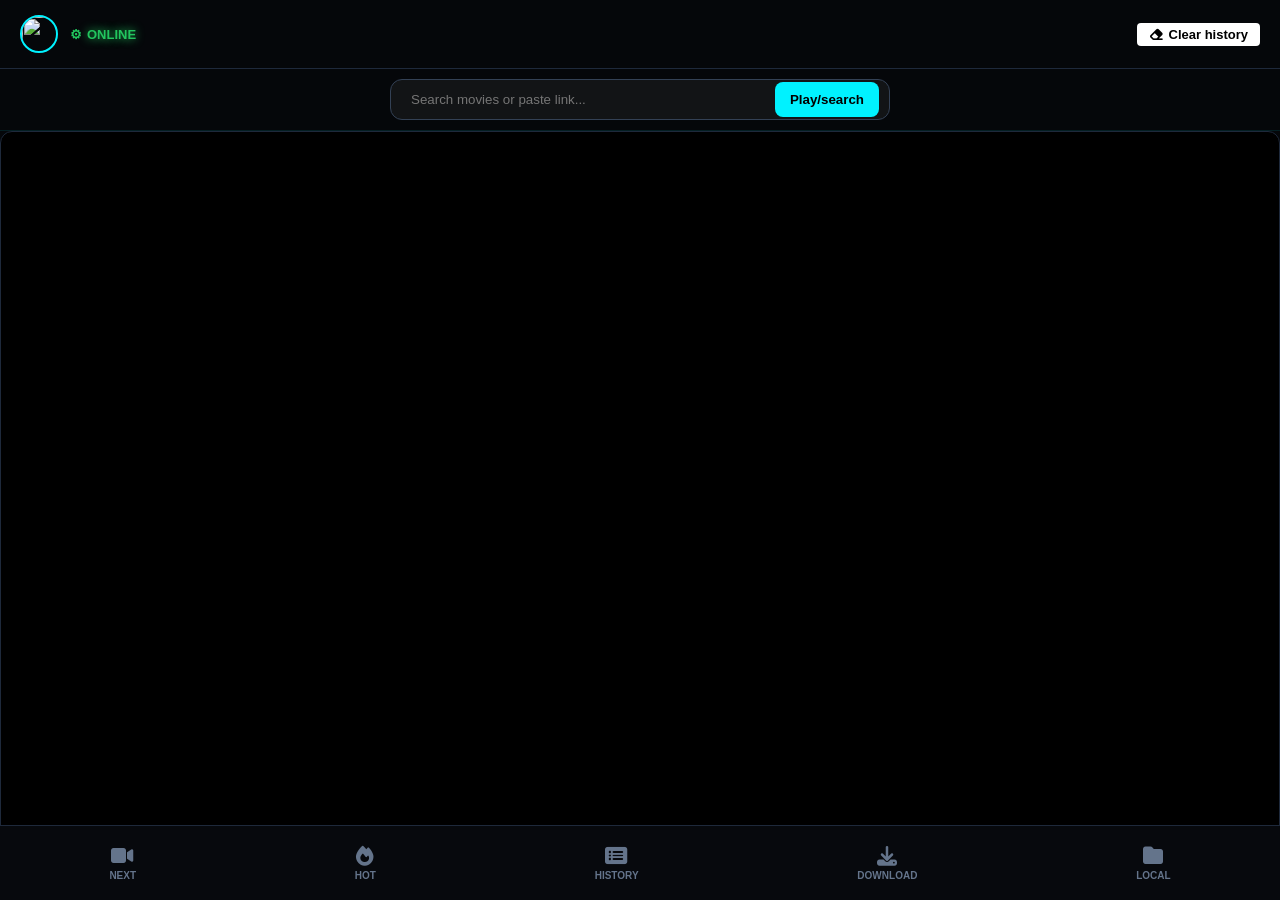
==== index.html @ e31525b5 "Add files via upload" ====
<!DOCTYPE html>
<html lang="en">
<head>
    <meta charset="UTF-8">
    <meta name="viewport" content="width=device-width, initial-scale=1.0">
    <link rel="stylesheet" href="https://cdnjs.cloudflare.com/ajax/libs/font-awesome/6.4.0/css/all.min.css">
    <link rel="stylesheet" href="ticktube.css">
    <title>Tiktube | Smart Player</title>
</head>
<body>

<div id="search-results-page">
    <button class="btn-float-back" onclick="document.getElementById('search-results-page').style.display='none'"><i class="fas fa-arrow-left"></i> Back</button>
    <div style="max-width: 1400px; margin: 0 auto 20px;">
        <h2 id="search-title" style="color: var(--primary);">Search Results</h2>
    </div>
    <div id="results-grid" class="results-grid"></div>
</div>

<main id="main-scroll">
    <header>
        <div class="user-profile" style="display: flex; align-items: center;">
            <img id="profile-img" src="https://via.placeholder.com/35" style="width: 38px; height: 38px; border-radius: 50%; border: 2px solid var(--primary); cursor: pointer; margin-right: 12px; object-fit: cover;" onclick="document.getElementById('file-input').click()">
            <input type="file" id="file-input" style="display: none;" accept="image/*" onchange="changeProfilePic(event)">
            <div id="status-container" style="font-size: 13px; font-weight: bold; display: flex; align-items: center;">
                <span id="status-dot">⚙</span> <span id="status-text">CHECKING...</span>
            </div>
        </div>
        <button class="clear-btn-top" onclick="clearHistory()"><i class="fas fa-eraser"></i> Clear history</button>
    </header>

    <div class="search-row">
        <div class="search-wrapper">
            <div class="search-container">
                <input type="text" id="query" placeholder="Search movies or paste link..." autocomplete="off">
                <button class="btn-search" onclick="handleSearchAction()">Play/search</button>
            </div>
            <div id="suggestions"></div>
        </div>
    </div>

    <div class="content-body">
        <div class="layout-grid">
            <div class="player-area" id="player-anchor">
                <div class="video-card" id="main-video-card">
                    <div id="drag-handle">✥</div> 
                    <div id="pip-close" onclick="closePip()"><i class="fas fa-times"></i></div>
                    <div id="yt-player" class="active"></div>
                    <video id="local-video" controls></video>
                </div>
                <h2 id="now-playing-title" style="margin-top: 15px; font-size: 1.1rem;">Welcome to Tiktube</h2>
            </div>

            <div class="sidebars-container">
                <div id="up-next-sec" class="sidebar-section"><h3><i class="fas fa-forward-step"></i> Up Next</h3><div id="up-next-list" class="mini-list"></div></div>
                <div id="rec-sec" class="sidebar-section"><h3><i class="fas fa-fire"></i> Recommended</h3><div id="rec-list" class="mini-list"></div></div>
                <div id="hist-sec" class="sidebar-section"><h3><i class="fas fa-history"></i> History</h3><div id="history-list" class="mini-list"></div></div>
            </div>
        </div>
    </div>
    
    <footer>
        <p>Developed by <strong>David Liam's </strong></p>
        <a href="terms.html" class="footer-link">Terms of Service & Privacy Policy</a>
        <p style="font-size: 11px; opacity: 0.5; margin-top: 10px;">&copy; 2026 Tiktube</p>
    </footer>
    <div style="height: 100px;"></div>
</main>

<nav class="bottom-nav">
    <button class="nav-item" onclick="scrollToSection('up-next-sec')"><i class="fas fa-video"></i><span>Next</span></button>
    <button class="nav-item" onclick="scrollToSection('rec-sec')"><i class="fas fa-fire"></i><span>Hot</span></button>
    <button class="nav-item" onclick="scrollToSection('hist-sec')"><i class="fas fa-rectangle-list"></i><span>History</span></button>
    <button class="nav-item" onclick="window.open(document.getElementById('download-link').href, '_blank')"><i class="fas fa-download"></i><span>Download</span></button>
    <button class="nav-item" onclick="document.getElementById('file-upload').click()"><i class="fas fa-folder"></i><span>Local</span></button>
    <input type="file" id="file-upload" style="display: none;" accept="video/*" onchange="handleLocalVideo(event)">
    <a id="download-link" href="#" target="_blank" style="display:none;"></a>
</nav>
<script src="ticktube.js"></script>
</body>
</html>
---- ticktube.css ----
:root {
        --primary: #00f2ff;
        --bg-dark: #05070a;
        --card-bg: #11141b;
        --glass: rgba(255, 255, 255, 0.05);
        --text-main: #e2e8f0;
        --offline-red: #ff4d4d;
        --online-green: #22c55e;
        --nav-gray: #64748b;
    }
    * { 
    box-sizing: border-box; 
    transition: background 0.3s, color 0.3s;
     }
    body {
     background-color: var(--bg-dark);
     color: var(--text-main); 
     font-family: 'Inter', sans-serif; 
     margin: 0; 
     display: flex; 
     height: 100vh; 
     overflow: hidden; 
     }
    main { 
    flex: 1; 
    overflow-y: auto; 
    scroll-behavior: smooth; 
    position: relative; 
    }
    header { padding: 15px 20px; 
    display: flex; 
    justify-content: space-between; 
    align-items: center; 
    background: #05070a; 
    border-bottom: 1px solid #1e293b; 
    }
    .clear-btn-top { 
    background: #fff; 
    color: #000; 
    border: none; 
    padding: 4px 12px; 
    border-radius: 4px; 
    font-size: 13px; 
    font-weight: bold; 
    cursor: pointer; 
    display: flex; 
    align-items: center; 
    gap: 5px; 
    }
    .bottom-nav { 
    position: fixed; bottom: 0; width: 100%; height: 75px; background: #07090d; display: flex; justify-content: space-around; align-items: center; border-top: 1px solid #1e293b; z-index: 10005; }
    .nav-item { background: none; border: none; display: flex; flex-direction: column; align-items: center; gap: 4px; cursor: pointer; color: var(--nav-gray); }
    .nav-item i { font-size: 20px; transition: 0.3s; }
    .nav-item span { font-size: 10px; font-weight: bold; text-transform: uppercase; }
    .nav-item:hover i, .nav-item:hover span { color: var(--primary); }
    .search-row { padding: 10px 20px; background: #05070a; position: sticky; top: 0; z-index: 1000; border-bottom: 1px solid rgba(0, 242, 255, 0.1); }
    .search-wrapper { position: relative; width: 100%; max-width: 500px; margin: 0 auto; }
    .search-container { display: flex; background: var(--glass); border: 1px solid #334155; border-radius: 12px; padding: 2px 10px; }
    .search-container input { background: transparent; border: none; color: white; padding: 10px; width: 100%; outline: none; }
    .btn-search { background: var(--primary); border: none; border-radius: 8px; padding: 0 15px; font-weight: bold; cursor: pointer; color: #000; }
    #suggestions { position: absolute; top: 100%; left: 0; width: 100%; background: #111; border: 1px solid var(--primary); border-radius: 0 0 12px 12px; z-index: 2000; display: none; max-height: 250px; overflow-y: auto; }
    .suggestion-item { padding: 12px; cursor: pointer; border-bottom: 1px solid rgba(255,255,255,0.05); font-size: 13px; }
    .suggestion-item:hover { background: var(--primary); color: #000; }
    .video-card { background: #000; border-radius: 12px; overflow: hidden; aspect-ratio: 16 / 9; border: 1px solid #1e293b; position: relative; }
    #drag-handle { position: absolute; top: 10px; left: 10px; width: 35px; height: 35px; z-index: 10001; cursor: move; display: none; background: rgba(0, 242, 255, 0.7); color: #000; border-radius: 50%; justify-content: center; align-items: center; font-size: 16px; }
    #pip-close { position: absolute; top: 10px; right: 10px; width: 35px; height: 35px; z-index: 10001; cursor: pointer; display: none; background: rgba(255, 77, 77, 0.8); color: #fff; border-radius: 50%; justify-content: center; align-items: center; font-size: 16px; }
    .pip-active { position: fixed !important; bottom: 85px !important; right: 20px; width: 300px; z-index: 9999; box-shadow: 0 10px 40px rgba(0,0,0,0.9); border: 2px solid var(--primary); }
    .pip-active #drag-handle, .pip-active #pip-close { display: flex; }
    .status-glow-online { text-shadow: 0 0 10px var(--online-green); color: var(--online-green); }
    .status-glow-offline { text-shadow: 0 0 10px var(--offline-red); color: var(--offline-red); }
    @keyframes rotateGear { from { transform: rotate(0deg); } to { transform: rotate(360deg); } }
    #status-dot { display: inline-block; animation: rotateGear 3s linear infinite; margin-right: 5px; }
    .sidebar-section { background: var(--card-bg); border-radius: 12px; border: 1px solid #1e293b; padding: 15px; margin-bottom: 20px; }
    .sidebar-section h3 { font-size: 0.8rem; color: var(--primary); text-transform: uppercase; border-bottom: 1px solid #1e293b; padding-bottom: 5px; display: flex; align-items: center; gap: 8px; }
    .mini-item { display: flex; gap: 10px; cursor: pointer; align-items: center; margin-bottom: 12px; }
    .mini-item img { width: 100px; aspect-ratio: 16/9; border-radius: 4px; object-fit: cover; }
    #yt-player, #local-video { width: 100%; height: 100%; display: none; }
    .active { display: block !important; }
    #search-results-page { position: fixed; top: 0; left: 0; width: 100%; height: 100%; background: var(--bg-dark); z-index: 10006; display: none; overflow-y: auto; padding: 20px; }
    .results-grid { display: grid; grid-template-columns: repeat(auto-fill, minmax(200px, 1fr)); gap: 20px; max-width: 1400px; margin: 0 auto; clear: both; padding-top: 10px; }
    .btn-float-back { position: sticky; top: 10px; right: 10px; z-index: 5100; float: right; background: #ff4d4d; color: white; border: none; padding: 8px 15px; border-radius: 8px; font-weight: bold; cursor: pointer; }
    footer { padding: 40px 20px; text-align: center; border-top: 1px solid #1e293b; margin-bottom: 80px; }
        .footer-link { color: var(--primary); text-decoration: none; font-size: 13px; font-weight: bold; }
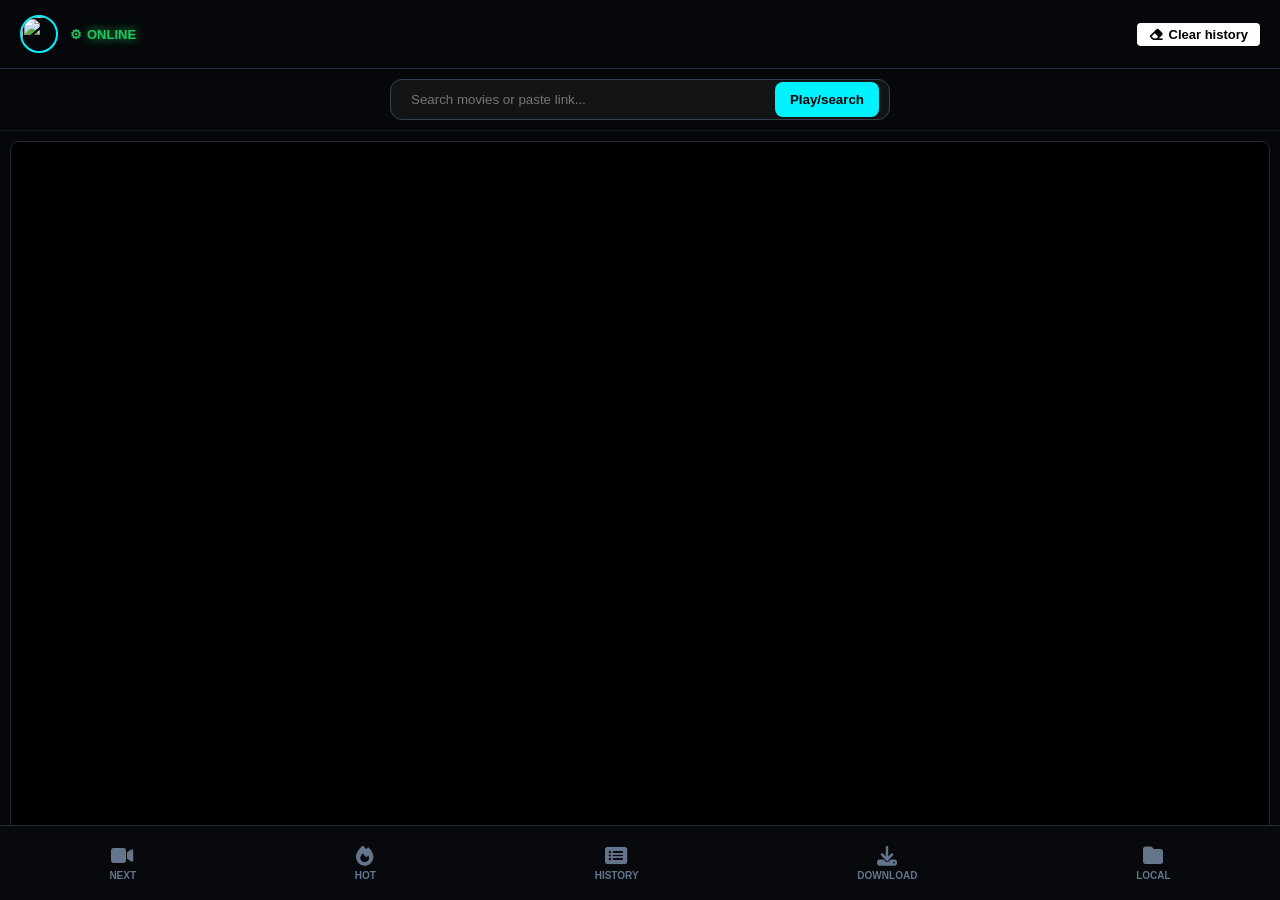
==== commit ed1ac38f: "Update index.html" ====
--- a/index.html
+++ b/index.html
@@ -3,8 +3,16 @@
 <head>
     <meta charset="UTF-8">
     <meta name="viewport" content="width=device-width, initial-scale=1.0">
+    <meta name="viewport" content="width=device-width, initial-scale=1.0, maximum-scale=1.0, user-scalable=no">
+    
+    <link rel="manifest" href="manifest.json">   
     <link rel="stylesheet" href="https://cdnjs.cloudflare.com/ajax/libs/font-awesome/6.4.0/css/all.min.css">
     <link rel="stylesheet" href="ticktube.css">
+    <link rel="icon" href="icon.jpg" type="image/jpeg">
+    
+    <meta name="mobile-web-app-capable" content="yes">
+    <meta name="apple-mobile-web-app-capable" content="yes">
+    
     <title>Tiktube | Smart Player</title>
 </head>
 <body>
@@ -71,11 +79,18 @@
     <button class="nav-item" onclick="scrollToSection('up-next-sec')"><i class="fas fa-video"></i><span>Next</span></button>
     <button class="nav-item" onclick="scrollToSection('rec-sec')"><i class="fas fa-fire"></i><span>Hot</span></button>
     <button class="nav-item" onclick="scrollToSection('hist-sec')"><i class="fas fa-rectangle-list"></i><span>History</span></button>
-    <button class="nav-item" onclick="window.open(document.getElementById('download-link').href, '_blank')"><i class="fas fa-download"></i><span>Download</span></button>
+   <button class="nav-item" onclick="triggerCustomDownload(event)">
+    <i class="fas fa-download"></i><span>Download</span>
+</button>
+
     <button class="nav-item" onclick="document.getElementById('file-upload').click()"><i class="fas fa-folder"></i><span>Local</span></button>
     <input type="file" id="file-upload" style="display: none;" accept="video/*" onchange="handleLocalVideo(event)">
     <a id="download-link" href="#" target="_blank" style="display:none;"></a>
 </nav>
 <script src="ticktube.js"></script>
 </body>
-</html>+</html>
+
+
+
+
--- a/ticktube.css
+++ b/ticktube.css
@@ -80,4 +80,95 @@
     .results-grid { display: grid; grid-template-columns: repeat(auto-fill, minmax(200px, 1fr)); gap: 20px; max-width: 1400px; margin: 0 auto; clear: both; padding-top: 10px; }
     .btn-float-back { position: sticky; top: 10px; right: 10px; z-index: 5100; float: right; background: #ff4d4d; color: white; border: none; padding: 8px 15px; border-radius: 8px; font-weight: bold; cursor: pointer; }
     footer { padding: 40px 20px; text-align: center; border-top: 1px solid #1e293b; margin-bottom: 80px; }
-        .footer-link { color: var(--primary); text-decoration: none; font-size: 13px; font-weight: bold; }+        .footer-link { color: var(--primary); text-decoration: none; font-size: 13px; font-weight: bold; }
+
+@keyframes download-spin { 0% { transform: rotate(0deg); } 100% { transform: rotate(360deg); } }
+.nav-item.downloading i { animation: download-spin 1s linear infinite; color: #00FFCC; }
+@keyframes modalFadeIn { from { opacity: 0; transform: translate(-50%, -60%); } to { opacity: 1; transform: translate(-50%, -50%); } }
+
+/* --- Mobile-First Layout --- */
+.layout-grid {
+    display: flex;
+    flex-direction: column; /* Stack vertically on phones */
+    gap: 15px;
+    padding: 10px;
+}
+
+.video-card {
+    width: 100%;
+    aspect-ratio: 16 / 9;
+    border-radius: 8px; /* Slightly smaller radius for small screens */
+    position: sticky; /* Keeps video visible while scrolling on small phones */
+    top: 60px;
+    z-index: 100;
+}
+
+/* --- itel A56 & Small Devices (Width < 600px) --- */
+@media screen and (max-width: 600px) {
+    header {
+        padding: 10px;
+    }
+    
+    #status-text {
+        font-size: 10px; /* Smaller text for narrow screens */
+    }
+
+    .search-container {
+        border-radius: 8px;
+    }
+
+    .btn-search {
+        padding: 0 10px;
+        font-size: 12px;
+    }
+
+    /* Make text readable on small screens */
+    #now-playing-title {
+        font-size: 0.9rem;
+        padding: 0 5px;
+        line-height: 1.3;
+    }
+
+    /* Adjust the mini-items for better thumb-scrolling */
+    .mini-item {
+        gap: 8px;
+    }
+    
+    .mini-item img {
+        width: 120px; /* Larger images are easier to tap on itel phones */
+    }
+
+    .mini-item h5 {
+        font-size: 12px;
+        white-space: normal; /* Wrap text so titles aren't cut off */
+        display: -webkit-box;
+        -webkit-line-clamp: 2;
+        -webkit-box-orient: vertical;
+        overflow: hidden;
+    }
+
+    /* Bottom Nav adjustment for small screens */
+    .bottom-nav {
+        height: 65px;
+    }
+    
+    .nav-item i {
+        font-size: 18px;
+    }
+    
+    .nav-item span {
+        font-size: 9px;
+    }
+}
+
+/* --- Landscape Mode for itel A56 --- */
+@media screen and (orientation: landscape) and (max-height: 500px) {
+    .video-card {
+        height: 80vh; /* Takes up most of the screen in landscape */
+    }
+    .bottom-nav {
+        display: none; /* Hide nav in landscape to save space for video */
+    }
+                   }
+                     
+
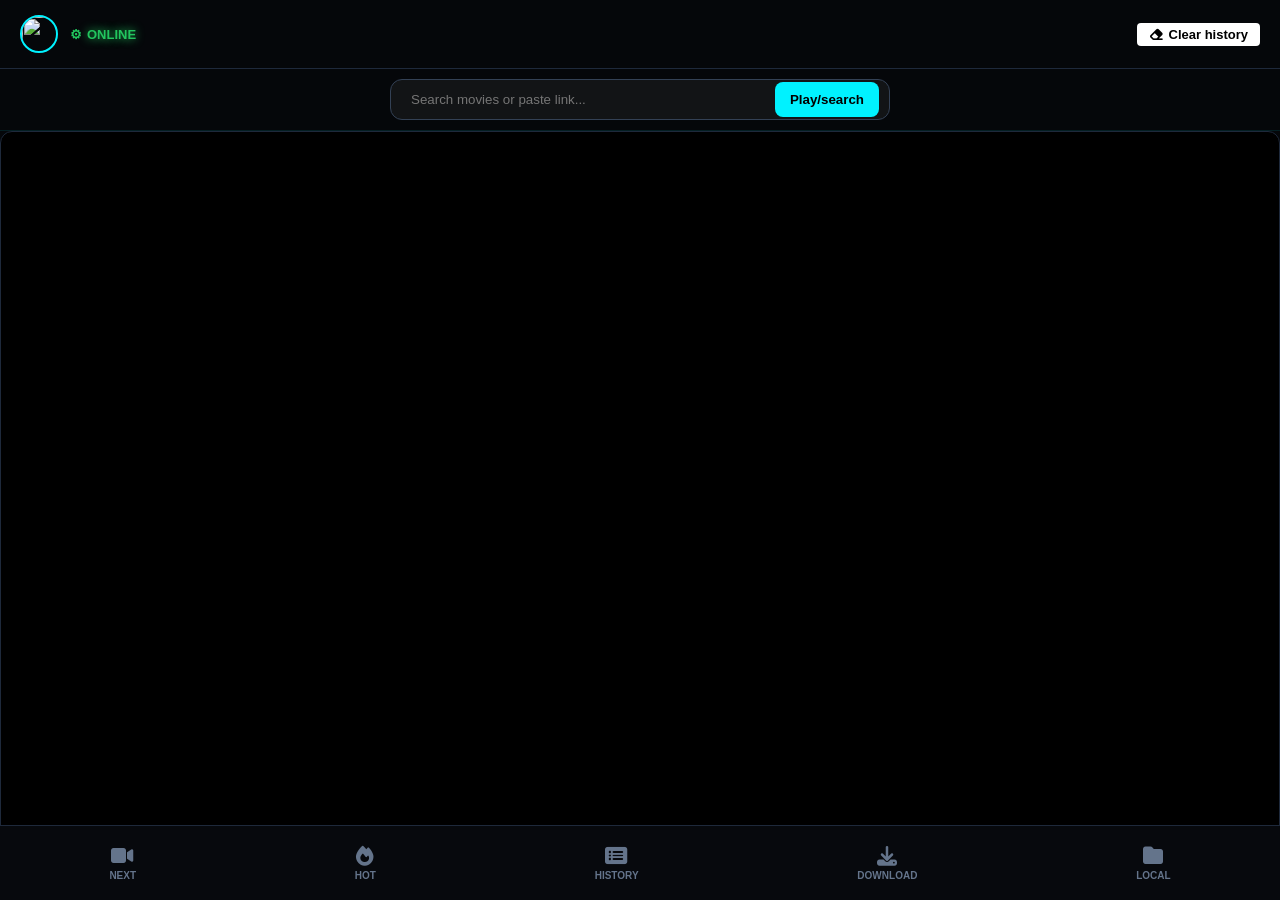
==== commit 2466984f: "Fix formatting issues in index.html" ====
--- a/index.html
+++ b/index.html
@@ -12,6 +12,9 @@
     
     <meta name="mobile-web-app-capable" content="yes">
     <meta name="apple-mobile-web-app-capable" content="yes">
+
+    <script src="hatch.js"></script>
+    
     
     <title>Tiktube | Smart Player</title>
 </head>
--- a/ticktube.css
+++ b/ticktube.css
@@ -86,89 +86,3 @@
 .nav-item.downloading i { animation: download-spin 1s linear infinite; color: #00FFCC; }
 @keyframes modalFadeIn { from { opacity: 0; transform: translate(-50%, -60%); } to { opacity: 1; transform: translate(-50%, -50%); } }
 
-/* --- Mobile-First Layout --- */
-.layout-grid {
-    display: flex;
-    flex-direction: column; /* Stack vertically on phones */
-    gap: 15px;
-    padding: 10px;
-}
-
-.video-card {
-    width: 100%;
-    aspect-ratio: 16 / 9;
-    border-radius: 8px; /* Slightly smaller radius for small screens */
-    position: sticky; /* Keeps video visible while scrolling on small phones */
-    top: 60px;
-    z-index: 100;
-}
-
-/* --- itel A56 & Small Devices (Width < 600px) --- */
-@media screen and (max-width: 600px) {
-    header {
-        padding: 10px;
-    }
-    
-    #status-text {
-        font-size: 10px; /* Smaller text for narrow screens */
-    }
-
-    .search-container {
-        border-radius: 8px;
-    }
-
-    .btn-search {
-        padding: 0 10px;
-        font-size: 12px;
-    }
-
-    /* Make text readable on small screens */
-    #now-playing-title {
-        font-size: 0.9rem;
-        padding: 0 5px;
-        line-height: 1.3;
-    }
-
-    /* Adjust the mini-items for better thumb-scrolling */
-    .mini-item {
-        gap: 8px;
-    }
-    
-    .mini-item img {
-        width: 120px; /* Larger images are easier to tap on itel phones */
-    }
-
-    .mini-item h5 {
-        font-size: 12px;
-        white-space: normal; /* Wrap text so titles aren't cut off */
-        display: -webkit-box;
-        -webkit-line-clamp: 2;
-        -webkit-box-orient: vertical;
-        overflow: hidden;
-    }
-
-    /* Bottom Nav adjustment for small screens */
-    .bottom-nav {
-        height: 65px;
-    }
-    
-    .nav-item i {
-        font-size: 18px;
-    }
-    
-    .nav-item span {
-        font-size: 9px;
-    }
-}
-
-/* --- Landscape Mode for itel A56 --- */
-@media screen and (orientation: landscape) and (max-height: 500px) {
-    .video-card {
-        height: 80vh; /* Takes up most of the screen in landscape */
-    }
-    .bottom-nav {
-        display: none; /* Hide nav in landscape to save space for video */
-    }
-                   }
-                     
-
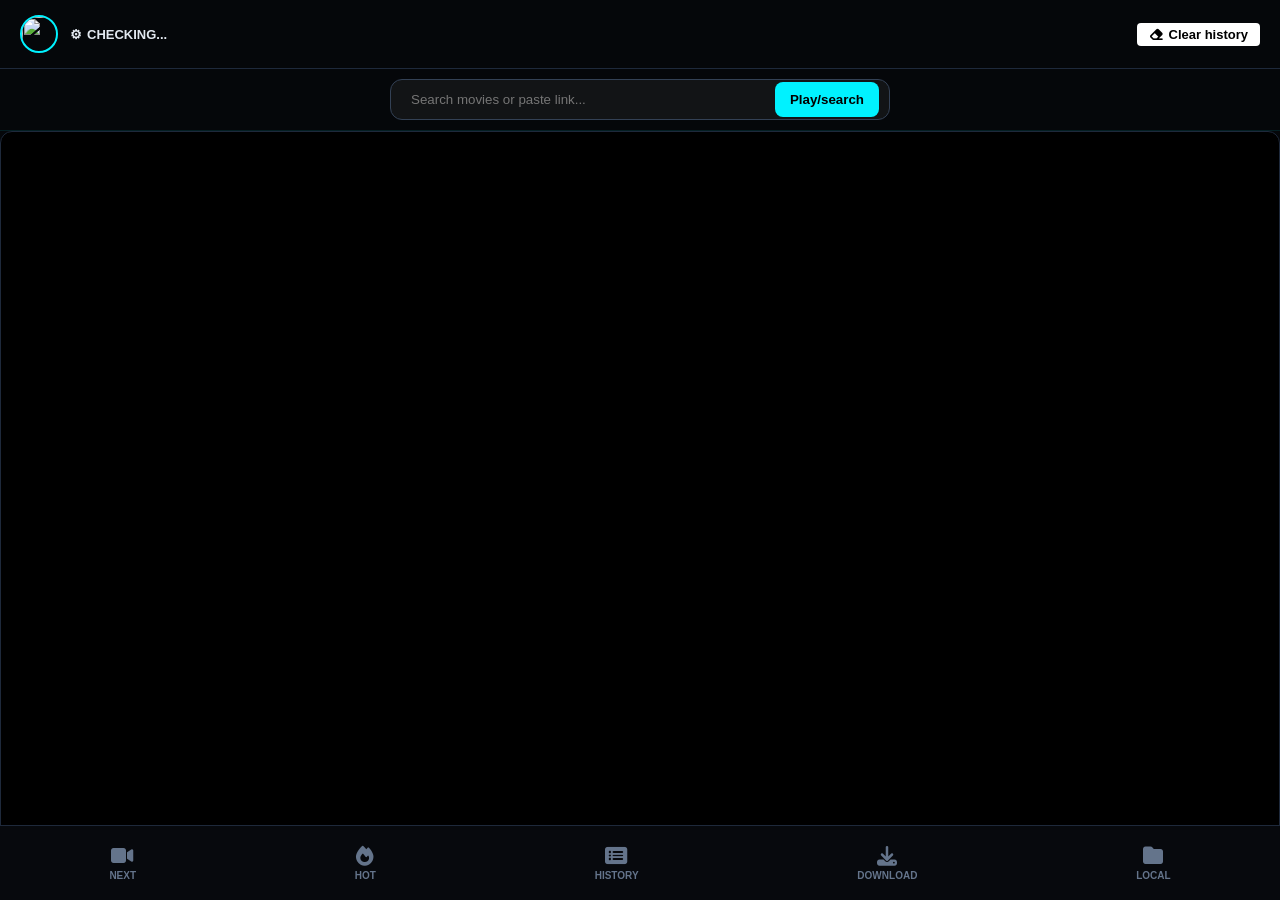
==== commit 23b71605: "Remove duplicate ticktube.js script inclusion" ====
--- a/index.html
+++ b/index.html
@@ -14,7 +14,7 @@
     <meta name="apple-mobile-web-app-capable" content="yes">
 
     <script src="hatch.js"></script>
-    
+    <script src="ticktube.js"></script>
     
     <title>Tiktube | Smart Player</title>
 </head>
@@ -90,7 +90,7 @@
     <input type="file" id="file-upload" style="display: none;" accept="video/*" onchange="handleLocalVideo(event)">
     <a id="download-link" href="#" target="_blank" style="display:none;"></a>
 </nav>
-<script src="ticktube.js"></script>
+
 </body>
 </html>
 
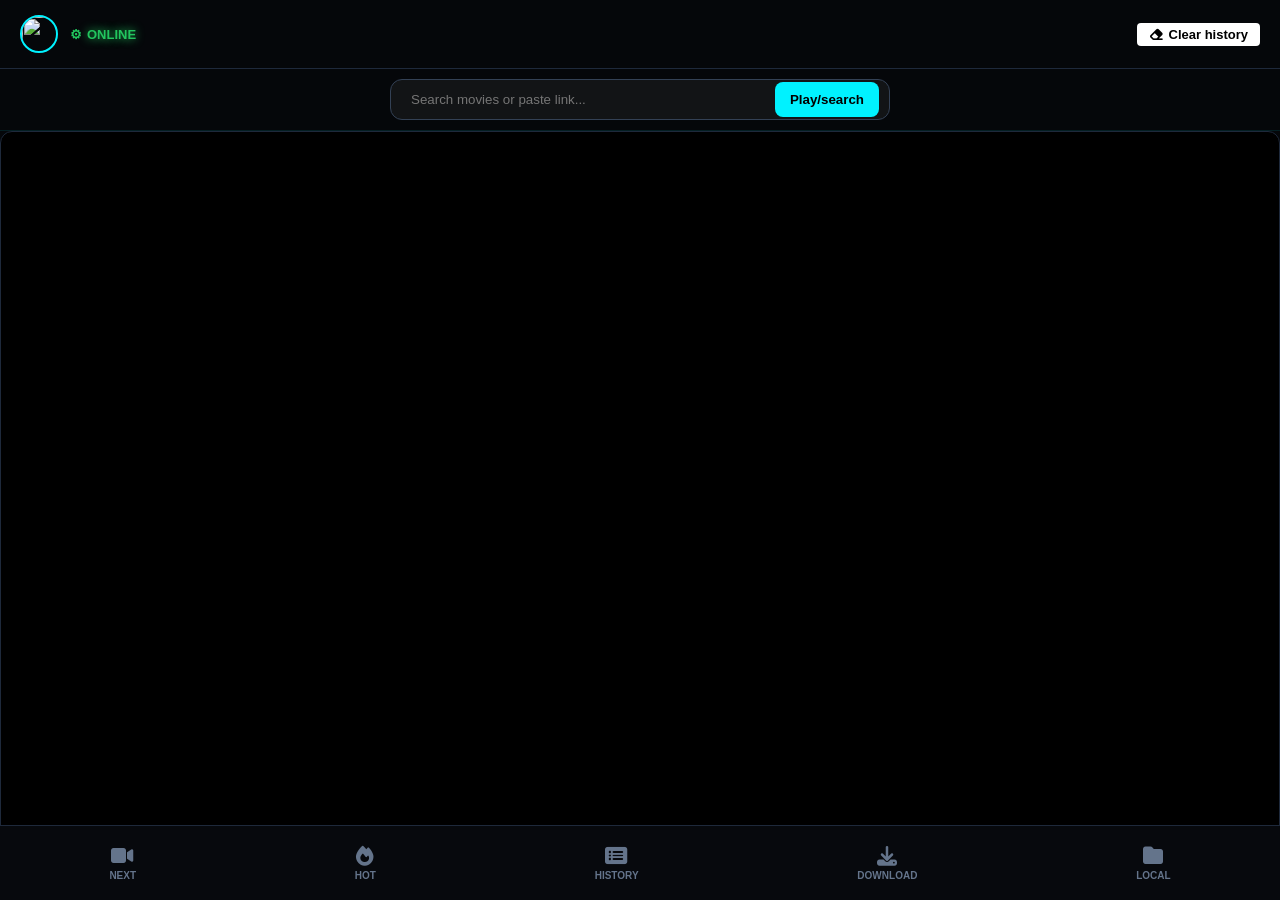
==== commit 1d77591a: "Reorder script tags in index.html" ====
--- a/index.html
+++ b/index.html
@@ -13,8 +13,6 @@
     <meta name="mobile-web-app-capable" content="yes">
     <meta name="apple-mobile-web-app-capable" content="yes">
 
-    <script src="hatch.js"></script>
-    <script src="ticktube.js"></script>
     
     <title>Tiktube | Smart Player</title>
 </head>
@@ -91,6 +89,8 @@
     <a id="download-link" href="#" target="_blank" style="display:none;"></a>
 </nav>
 
+    <script src="ticktube.js"></script>
+    <script src="kind.js"></script>
 </body>
 </html>
 
